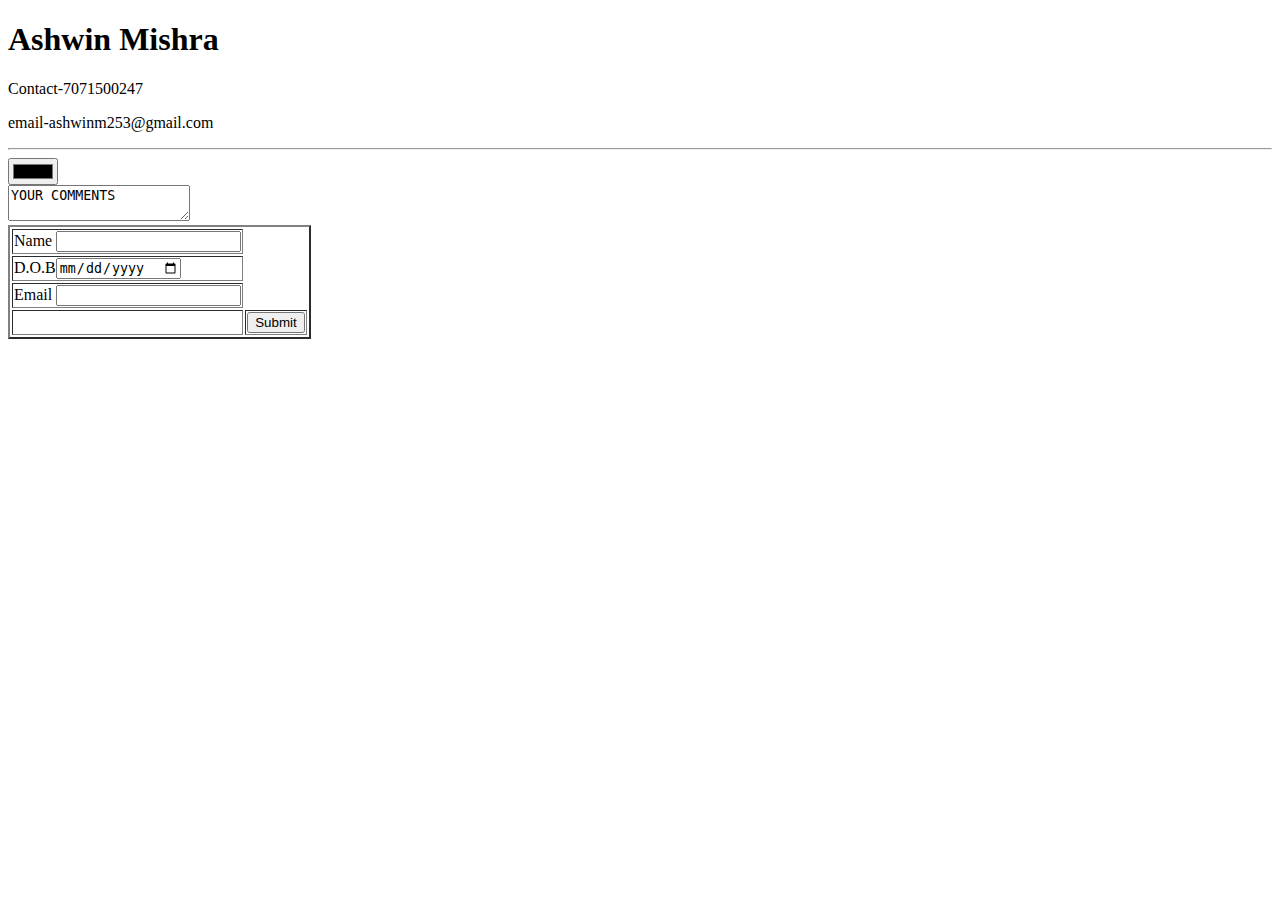
==== contact.html @ 4af5c6e2 "Add files via upload" ====
<!DOCTYPE html>
<html>
    <head>
        <meta charset="utf-8">
        <title>My Contact</title>
        <link rel="stylesheet" href="styles.css">
        <style>
            body
            {
                
                background-image: url(https://media1.giphy.com/media/RgamvjOROKqs4l20X1/giphy.webp);
            }
        </style>
    </head>
    <body>
        <h1>Ashwin Mishra</h1>
        <p>Contact-7071500247</p>
        <p>email-ashwinm253@gmail.com</p>
        <hr>
        <form action="mailto:ashwinm253@gmail.com" method="post">
        <table cellspacing="2" border="2" >
        <tr>
         <td><tittle>Name</tittle>
         <input type="text" name="your name"><br></td>  
         <tr><td> D.O.B<input type="date" name="D.O.B"></td></tr>
         <tr><td> <tittle>Email</tittle>
            <input type="email" name="your email"></td>
           </tr>   
         </tr>
         <tr>
         
         <input type="color"><br>
         <textarea row="30" coloumn="40">YOUR COMMENTS</textarea><br></td>
         <td> </td><td><input type="submit" ><br> </tr>
        </table>
        </form>
    </body>
</html>
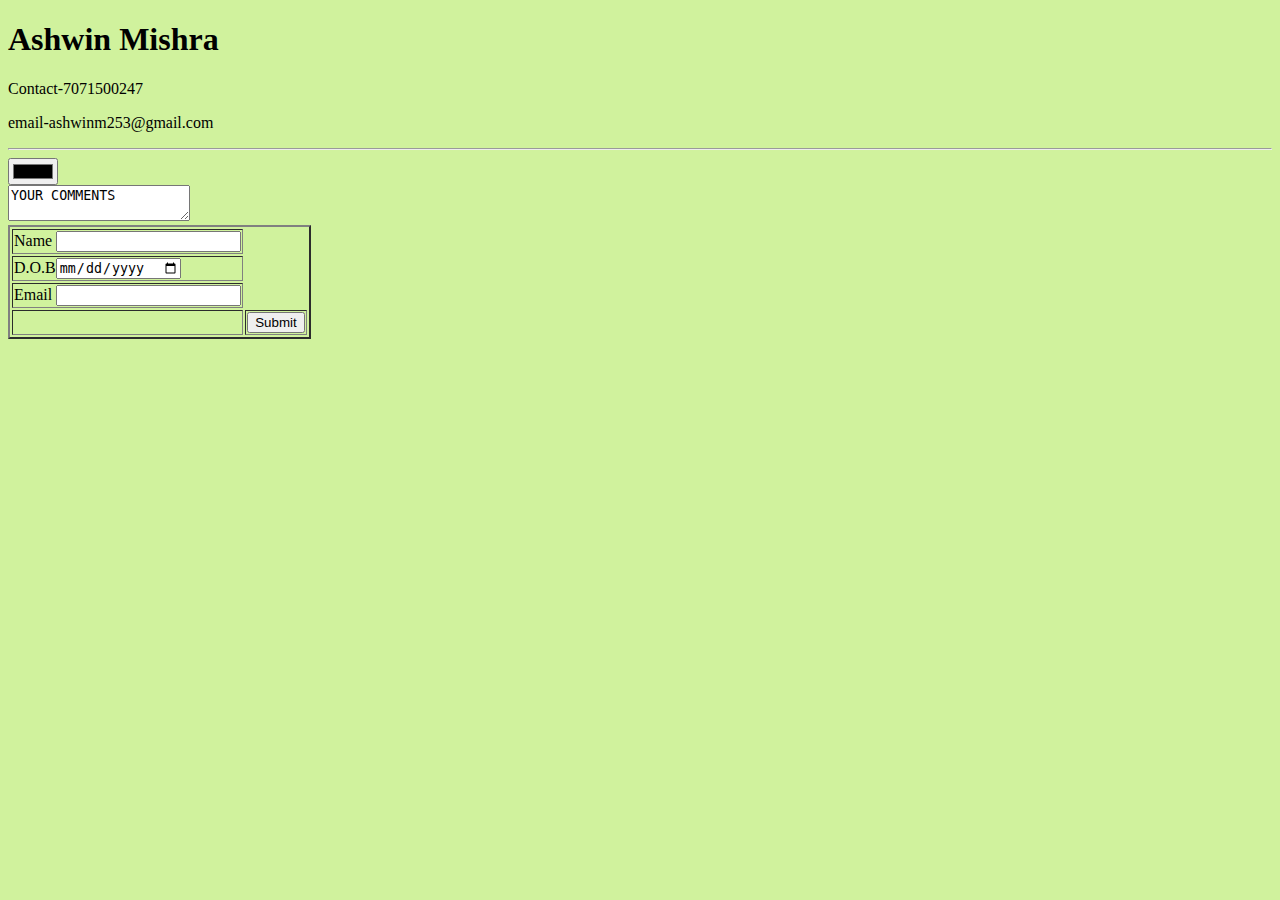
==== commit 084adac3: "Add files via upload" ====
--- a/contact.html
+++ b/contact.html
@@ -3,16 +3,8 @@
     <head>
         <meta charset="utf-8">
         <title>My Contact</title>
-        <link rel="stylesheet" href="styles.css">
-        <style>
-            body
-            {
-                
-                background-image: url(https://media1.giphy.com/media/RgamvjOROKqs4l20X1/giphy.webp);
-            }
-        </style>
     </head>
-    <body>
+    <body style="background-color:rgb(208, 242, 157) ;">
         <h1>Ashwin Mishra</h1>
         <p>Contact-7071500247</p>
         <p>email-ashwinm253@gmail.com</p>
